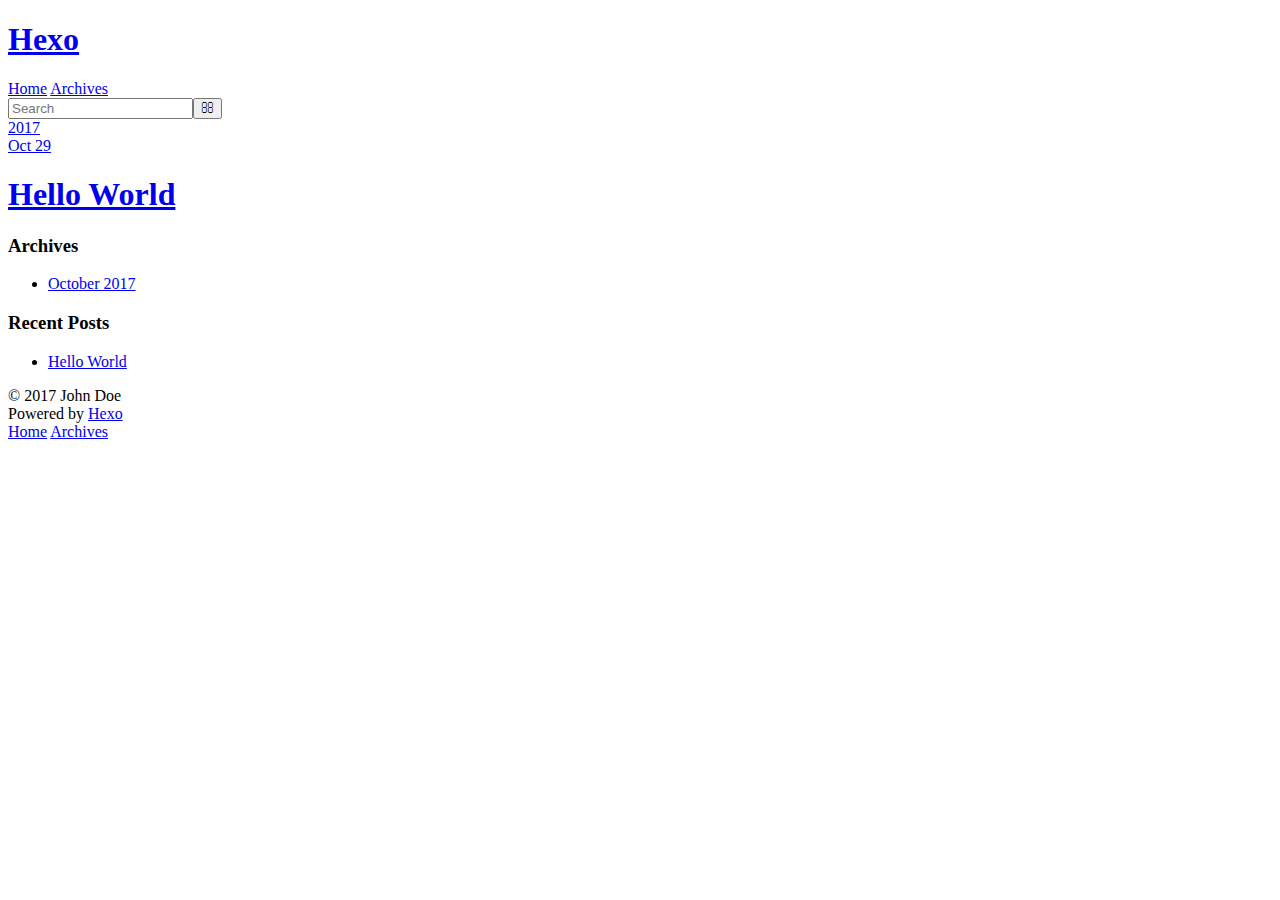
==== archives/index.html @ 0b1d3318 "Site updated: 2017-10-29 11:19:57" ====
<!DOCTYPE html>
<html>
<head>
  <meta charset="utf-8">
  
  <title>Archives | Hexo</title>
  <meta name="viewport" content="width=device-width, initial-scale=1, maximum-scale=1">
  <meta property="og:type" content="website">
<meta property="og:title" content="Hexo">
<meta property="og:url" content="https://liudaofree.github.io/dev/archives/index.html">
<meta property="og:site_name" content="Hexo">
<meta name="twitter:card" content="summary">
<meta name="twitter:title" content="Hexo">
  
    <link rel="alternate" href="/atom.xml" title="Hexo" type="application/atom+xml">
  
  
    <link rel="icon" href="/favicon.png">
  
  
    <link href="//fonts.googleapis.com/css?family=Source+Code+Pro" rel="stylesheet" type="text/css">
  
  <link rel="stylesheet" href="/dev/css/style.css">
  

</head>

<body>
  <div id="container">
    <div id="wrap">
      <header id="header">
  <div id="banner"></div>
  <div id="header-outer" class="outer">
    <div id="header-title" class="inner">
      <h1 id="logo-wrap">
        <a href="/dev/" id="logo">Hexo</a>
      </h1>
      
    </div>
    <div id="header-inner" class="inner">
      <nav id="main-nav">
        <a id="main-nav-toggle" class="nav-icon"></a>
        
          <a class="main-nav-link" href="/dev/">Home</a>
        
          <a class="main-nav-link" href="/dev/archives">Archives</a>
        
      </nav>
      <nav id="sub-nav">
        
          <a id="nav-rss-link" class="nav-icon" href="/atom.xml" title="RSS Feed"></a>
        
        <a id="nav-search-btn" class="nav-icon" title="Search"></a>
      </nav>
      <div id="search-form-wrap">
        <form action="//google.com/search" method="get" accept-charset="UTF-8" class="search-form"><input type="search" name="q" class="search-form-input" placeholder="Search"><button type="submit" class="search-form-submit">&#xF002;</button><input type="hidden" name="sitesearch" value="https://liudaofree.github.io/dev"></form>
      </div>
    </div>
  </div>
</header>
      <div class="outer">
        <section id="main">
  
  
    
    
      
      
      <section class="archives-wrap">
        <div class="archive-year-wrap">
          <a href="/dev/archives/2017" class="archive-year">2017</a>
        </div>
        <div class="archives">
    
    <article class="archive-article archive-type-post">
  <div class="archive-article-inner">
    <header class="archive-article-header">
      <a href="/dev/2017/10/29/hello-world/" class="archive-article-date">
  <time datetime="2017-10-29T03:11:03.560Z" itemprop="datePublished">Oct 29</time>
</a>
      
  
    <h1 itemprop="name">
      <a class="archive-article-title" href="/dev/2017/10/29/hello-world/">Hello World</a>
    </h1>
  

    </header>
  </div>
</article>
  
  
    </div></section>
  

</section>
        
          <aside id="sidebar">
  
    

  
    

  
    
  
    
  <div class="widget-wrap">
    <h3 class="widget-title">Archives</h3>
    <div class="widget">
      <ul class="archive-list"><li class="archive-list-item"><a class="archive-list-link" href="/dev/archives/2017/10/">October 2017</a></li></ul>
    </div>
  </div>


  
    
  <div class="widget-wrap">
    <h3 class="widget-title">Recent Posts</h3>
    <div class="widget">
      <ul>
        
          <li>
            <a href="/dev/2017/10/29/hello-world/">Hello World</a>
          </li>
        
      </ul>
    </div>
  </div>

  
</aside>
        
      </div>
      <footer id="footer">
  
  <div class="outer">
    <div id="footer-info" class="inner">
      &copy; 2017 John Doe<br>
      Powered by <a href="http://hexo.io/" target="_blank">Hexo</a>
    </div>
  </div>
</footer>
    </div>
    <nav id="mobile-nav">
  
    <a href="/dev/" class="mobile-nav-link">Home</a>
  
    <a href="/dev/archives" class="mobile-nav-link">Archives</a>
  
</nav>
    

<script src="//ajax.googleapis.com/ajax/libs/jquery/2.0.3/jquery.min.js"></script>


  <link rel="stylesheet" href="/dev/fancybox/jquery.fancybox.css">
  <script src="/dev/fancybox/jquery.fancybox.pack.js"></script>


<script src="/dev/js/script.js"></script>

  </div>
</body>
</html>
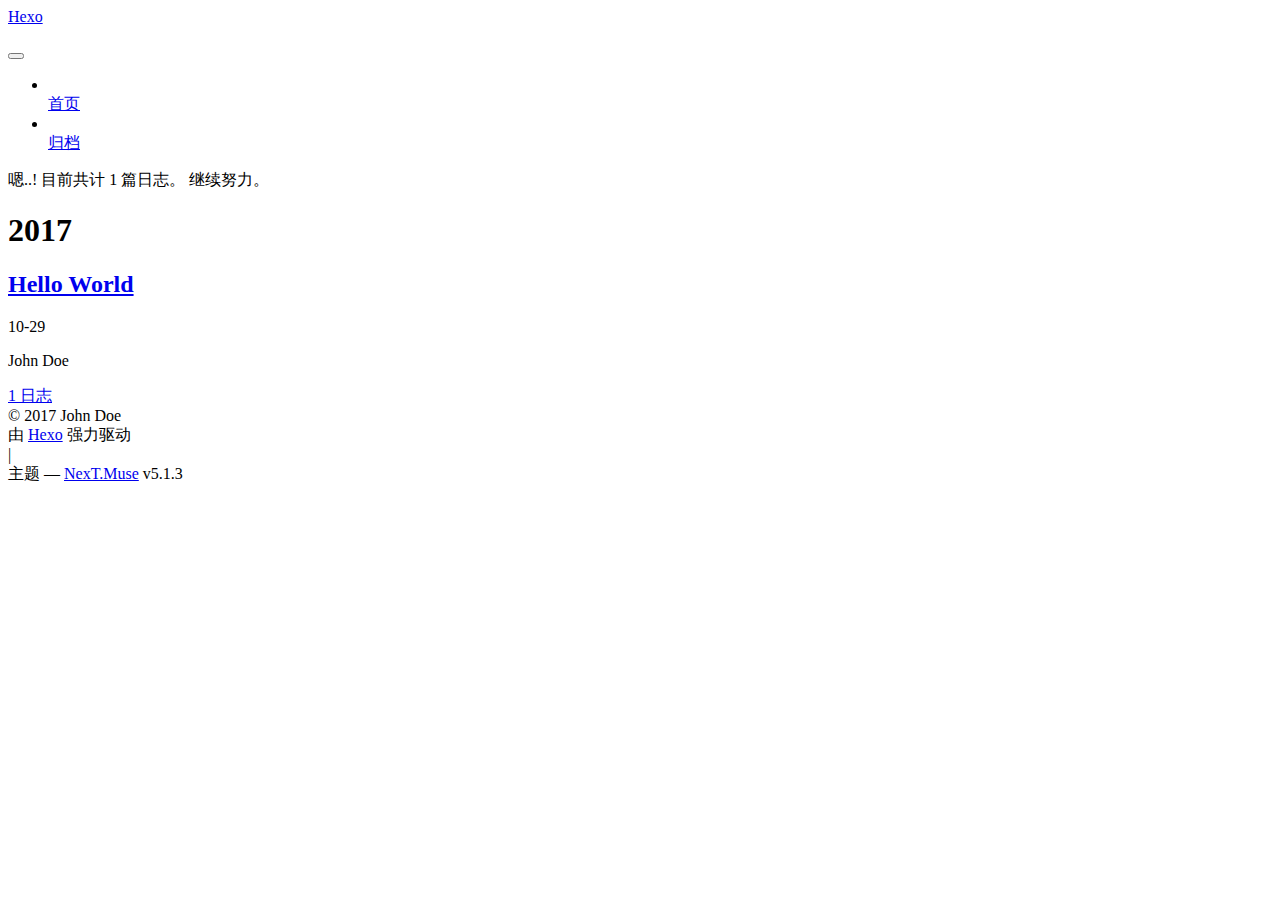
==== commit e01666e2: "Site updated: 2017-10-30 21:52:01" ====
--- a/archives/index.html
+++ b/archives/index.html
@@ -1,166 +1,551 @@
 <!DOCTYPE html>
-<html>
+
+
+
+  
+
+
+<html class="theme-next muse use-motion" lang="zh-Hans">
 <head>
-  <meta charset="utf-8">
-  
-  <title>Archives | Hexo</title>
-  <meta name="viewport" content="width=device-width, initial-scale=1, maximum-scale=1">
-  <meta property="og:type" content="website">
+  <meta charset="UTF-8"/>
+<meta http-equiv="X-UA-Compatible" content="IE=edge" />
+<meta name="viewport" content="width=device-width, initial-scale=1, maximum-scale=1"/>
+<meta name="theme-color" content="#222">
+
+
+
+
+
+
+
+
+
+<meta http-equiv="Cache-Control" content="no-transform" />
+<meta http-equiv="Cache-Control" content="no-siteapp" />
+
+
+
+
+
+
+
+
+
+
+
+
+
+
+
+
+  
+  
+  <link href="/dev/lib/fancybox/source/jquery.fancybox.css?v=2.1.5" rel="stylesheet" type="text/css" />
+
+
+
+
+
+
+
+<link href="/dev/lib/font-awesome/css/font-awesome.min.css?v=4.6.2" rel="stylesheet" type="text/css" />
+
+<link href="/dev/css/main.css?v=5.1.3" rel="stylesheet" type="text/css" />
+
+
+  <link rel="apple-touch-icon" sizes="180x180" href="/dev/images/apple-touch-icon-next.png?v=5.1.3">
+
+
+  <link rel="icon" type="image/png" sizes="32x32" href="/dev/images/favicon-32x32-next.png?v=5.1.3">
+
+
+  <link rel="icon" type="image/png" sizes="16x16" href="/dev/images/favicon-16x16-next.png?v=5.1.3">
+
+
+  <link rel="mask-icon" href="/dev/images/logo.svg?v=5.1.3" color="#222">
+
+
+
+
+
+  <meta name="keywords" content="Hexo, NexT" />
+
+
+
+
+
+
+
+
+
+
+<meta property="og:type" content="website">
 <meta property="og:title" content="Hexo">
 <meta property="og:url" content="https://liudaofree.github.io/dev/archives/index.html">
 <meta property="og:site_name" content="Hexo">
+<meta property="og:locale" content="zh-Hans">
 <meta name="twitter:card" content="summary">
 <meta name="twitter:title" content="Hexo">
-  
-    <link rel="alternate" href="/atom.xml" title="Hexo" type="application/atom+xml">
-  
-  
-    <link rel="icon" href="/favicon.png">
-  
-  
-    <link href="//fonts.googleapis.com/css?family=Source+Code+Pro" rel="stylesheet" type="text/css">
-  
-  <link rel="stylesheet" href="/dev/css/style.css">
-  
+
+
+
+<script type="text/javascript" id="hexo.configurations">
+  var NexT = window.NexT || {};
+  var CONFIG = {
+    root: '/dev/',
+    scheme: 'Muse',
+    version: '5.1.3',
+    sidebar: {"position":"left","display":"post","offset":12,"b2t":false,"scrollpercent":false,"onmobile":false},
+    fancybox: true,
+    tabs: true,
+    motion: {"enable":true,"async":false,"transition":{"post_block":"fadeIn","post_header":"slideDownIn","post_body":"slideDownIn","coll_header":"slideLeftIn","sidebar":"slideUpIn"}},
+    duoshuo: {
+      userId: '0',
+      author: '博主'
+    },
+    algolia: {
+      applicationID: '',
+      apiKey: '',
+      indexName: '',
+      hits: {"per_page":10},
+      labels: {"input_placeholder":"Search for Posts","hits_empty":"We didn't find any results for the search: ${query}","hits_stats":"${hits} results found in ${time} ms"}
+    }
+  };
+</script>
+
+
+
+  <link rel="canonical" href="https://liudaofree.github.io/dev/archives/"/>
+
+
+
+
+
+  <title>归档 | Hexo</title>
+  
+
+
+
+
+
+
+
 
 </head>
 
-<body>
-  <div id="container">
-    <div id="wrap">
-      <header id="header">
-  <div id="banner"></div>
-  <div id="header-outer" class="outer">
-    <div id="header-title" class="inner">
-      <h1 id="logo-wrap">
-        <a href="/dev/" id="logo">Hexo</a>
-      </h1>
-      
+<body itemscope itemtype="http://schema.org/WebPage" lang="zh-Hans">
+
+  
+  
+    
+  
+
+  <div class="container sidebar-position-left page-archive">
+    <div class="headband"></div>
+
+    <header id="header" class="header" itemscope itemtype="http://schema.org/WPHeader">
+      <div class="header-inner"><div class="site-brand-wrapper">
+  <div class="site-meta ">
+    
+
+    <div class="custom-logo-site-title">
+      <a href="/dev/"  class="brand" rel="start">
+        <span class="logo-line-before"><i></i></span>
+        <span class="site-title">Hexo</span>
+        <span class="logo-line-after"><i></i></span>
+      </a>
     </div>
-    <div id="header-inner" class="inner">
-      <nav id="main-nav">
-        <a id="main-nav-toggle" class="nav-icon"></a>
-        
-          <a class="main-nav-link" href="/dev/">Home</a>
-        
-          <a class="main-nav-link" href="/dev/archives">Archives</a>
-        
-      </nav>
-      <nav id="sub-nav">
-        
-          <a id="nav-rss-link" class="nav-icon" href="/atom.xml" title="RSS Feed"></a>
-        
-        <a id="nav-search-btn" class="nav-icon" title="Search"></a>
-      </nav>
-      <div id="search-form-wrap">
-        <form action="//google.com/search" method="get" accept-charset="UTF-8" class="search-form"><input type="search" name="q" class="search-form-input" placeholder="Search"><button type="submit" class="search-form-submit">&#xF002;</button><input type="hidden" name="sitesearch" value="https://liudaofree.github.io/dev"></form>
+      
+        <p class="site-subtitle"></p>
+      
+  </div>
+
+  <div class="site-nav-toggle">
+    <button>
+      <span class="btn-bar"></span>
+      <span class="btn-bar"></span>
+      <span class="btn-bar"></span>
+    </button>
+  </div>
+</div>
+
+<nav class="site-nav">
+  
+
+  
+    <ul id="menu" class="menu">
+      
+        
+        <li class="menu-item menu-item-home">
+          <a href="/dev/" rel="section">
+            
+              <i class="menu-item-icon fa fa-fw fa-home"></i> <br />
+            
+            首页
+          </a>
+        </li>
+      
+        
+        <li class="menu-item menu-item-archives">
+          <a href="/dev/archives/" rel="section">
+            
+              <i class="menu-item-icon fa fa-fw fa-archive"></i> <br />
+            
+            归档
+          </a>
+        </li>
+      
+
+      
+    </ul>
+  
+
+  
+</nav>
+
+
+
+ </div>
+    </header>
+
+    <main id="main" class="main">
+      <div class="main-inner">
+        <div class="content-wrap">
+          <div id="content" class="content">
+            
+
+  
+  
+  
+  <div class="post-block archive">
+    <div id="posts" class="posts-collapse">
+      <span class="archive-move-on"></span>
+
+      <span class="archive-page-counter">
+        
+        
+        
+          
+        
+        嗯..! 目前共计 1 篇日志。 继续努力。
+      </span>
+
+      
+
+        
+        
+        
+
+        
+          
+          <div class="collection-title">
+            <h1 class="archive-year" id="archive-year-2017">2017</h1>
+          </div>
+        
+        
+
+        
+
+  <article class="post post-type-normal" itemscope itemtype="http://schema.org/Article">
+    <header class="post-header">
+
+      <h2 class="post-title">
+        
+            <a class="post-title-link" href="/dev/2017/10/29/hello-world/" itemprop="url">
+              
+                <span itemprop="name">Hello World</span>
+              
+            </a>
+        
+      </h2>
+
+      <div class="post-meta">
+        <time class="post-time" itemprop="dateCreated"
+              datetime="2017-10-29T11:11:03+08:00"
+              content="2017-10-29" >
+          10-29
+        </time>
       </div>
+
+    </header>
+  </article>
+
+
+
+      
+
     </div>
   </div>
-</header>
-      <div class="outer">
-        <section id="main">
-  
-  
-    
-    
-      
-      
-      <section class="archives-wrap">
-        <div class="archive-year-wrap">
-          <a href="/dev/archives/2017" class="archive-year">2017</a>
+  
+  
+  
+
+  
+
+
+
+          </div>
+          
+
+
+          
+
         </div>
-        <div class="archives">
-    
-    <article class="archive-article archive-type-post">
-  <div class="archive-article-inner">
-    <header class="archive-article-header">
-      <a href="/dev/2017/10/29/hello-world/" class="archive-article-date">
-  <time datetime="2017-10-29T03:11:03.560Z" itemprop="datePublished">Oct 29</time>
-</a>
-      
-  
-    <h1 itemprop="name">
-      <a class="archive-article-title" href="/dev/2017/10/29/hello-world/">Hello World</a>
-    </h1>
-  
-
-    </header>
-  </div>
-</article>
-  
-  
-    </div></section>
-  
-
-</section>
-        
-          <aside id="sidebar">
-  
-    
-
-  
-    
-
-  
-    
-  
-    
-  <div class="widget-wrap">
-    <h3 class="widget-title">Archives</h3>
-    <div class="widget">
-      <ul class="archive-list"><li class="archive-list-item"><a class="archive-list-link" href="/dev/archives/2017/10/">October 2017</a></li></ul>
+        
+          
+  
+  <div class="sidebar-toggle">
+    <div class="sidebar-toggle-line-wrap">
+      <span class="sidebar-toggle-line sidebar-toggle-line-first"></span>
+      <span class="sidebar-toggle-line sidebar-toggle-line-middle"></span>
+      <span class="sidebar-toggle-line sidebar-toggle-line-last"></span>
     </div>
   </div>
 
-
-  
+  <aside id="sidebar" class="sidebar">
     
-  <div class="widget-wrap">
-    <h3 class="widget-title">Recent Posts</h3>
-    <div class="widget">
-      <ul>
-        
-          <li>
-            <a href="/dev/2017/10/29/hello-world/">Hello World</a>
-          </li>
-        
-      </ul>
+    <div class="sidebar-inner">
+
+      
+
+      
+
+      <section class="site-overview-wrap sidebar-panel sidebar-panel-active">
+        <div class="site-overview">
+          <div class="site-author motion-element" itemprop="author" itemscope itemtype="http://schema.org/Person">
+            
+              <p class="site-author-name" itemprop="name">John Doe</p>
+              <p class="site-description motion-element" itemprop="description"></p>
+          </div>
+
+          <nav class="site-state motion-element">
+
+            
+              <div class="site-state-item site-state-posts">
+              
+                <a href="/dev/archives/">
+              
+                  <span class="site-state-item-count">1</span>
+                  <span class="site-state-item-name">日志</span>
+                </a>
+              </div>
+            
+
+            
+
+            
+
+          </nav>
+
+          
+
+          <div class="links-of-author motion-element">
+            
+          </div>
+
+          
+          
+
+          
+          
+
+          
+
+        </div>
+      </section>
+
+      
+
+      
+
     </div>
+  </aside>
+
+
+        
+      </div>
+    </main>
+
+    <footer id="footer" class="footer">
+      <div class="footer-inner">
+        <div class="copyright">&copy; <span itemprop="copyrightYear">2017</span>
+  <span class="with-love">
+    <i class="fa fa-user"></i>
+  </span>
+  <span class="author" itemprop="copyrightHolder">John Doe</span>
+
+  
+</div>
+
+
+  <div class="powered-by">由 <a class="theme-link" target="_blank" href="https://hexo.io">Hexo</a> 强力驱动</div>
+
+
+
+  <span class="post-meta-divider">|</span>
+
+
+
+  <div class="theme-info">主题 &mdash; <a class="theme-link" target="_blank" href="https://github.com/iissnan/hexo-theme-next">NexT.Muse</a> v5.1.3</div>
+
+
+
+
+        
+
+
+
+
+
+
+
+        
+      </div>
+    </footer>
+
+    
+      <div class="back-to-top">
+        <i class="fa fa-arrow-up"></i>
+        
+      </div>
+    
+
+    
+
   </div>
 
   
-</aside>
-        
-      </div>
-      <footer id="footer">
-  
-  <div class="outer">
-    <div id="footer-info" class="inner">
-      &copy; 2017 John Doe<br>
-      Powered by <a href="http://hexo.io/" target="_blank">Hexo</a>
-    </div>
-  </div>
-</footer>
-    </div>
-    <nav id="mobile-nav">
-  
-    <a href="/dev/" class="mobile-nav-link">Home</a>
-  
-    <a href="/dev/archives" class="mobile-nav-link">Archives</a>
-  
-</nav>
-    
-
-<script src="//ajax.googleapis.com/ajax/libs/jquery/2.0.3/jquery.min.js"></script>
-
-
-  <link rel="stylesheet" href="/dev/fancybox/jquery.fancybox.css">
-  <script src="/dev/fancybox/jquery.fancybox.pack.js"></script>
-
-
-<script src="/dev/js/script.js"></script>
-
-  </div>
+
+<script type="text/javascript">
+  if (Object.prototype.toString.call(window.Promise) !== '[object Function]') {
+    window.Promise = null;
+  }
+</script>
+
+
+
+
+
+
+
+
+
+  
+
+
+
+
+
+
+
+
+
+
+
+
+  
+  
+    <script type="text/javascript" src="/dev/lib/jquery/index.js?v=2.1.3"></script>
+  
+
+  
+  
+    <script type="text/javascript" src="/dev/lib/fastclick/lib/fastclick.min.js?v=1.0.6"></script>
+  
+
+  
+  
+    <script type="text/javascript" src="/dev/lib/jquery_lazyload/jquery.lazyload.js?v=1.9.7"></script>
+  
+
+  
+  
+    <script type="text/javascript" src="/dev/lib/velocity/velocity.min.js?v=1.2.1"></script>
+  
+
+  
+  
+    <script type="text/javascript" src="/dev/lib/velocity/velocity.ui.min.js?v=1.2.1"></script>
+  
+
+  
+  
+    <script type="text/javascript" src="/dev/lib/fancybox/source/jquery.fancybox.pack.js?v=2.1.5"></script>
+  
+
+
+  
+
+
+  <script type="text/javascript" src="/dev/js/src/utils.js?v=5.1.3"></script>
+
+  <script type="text/javascript" src="/dev/js/src/motion.js?v=5.1.3"></script>
+
+
+
+  
+  
+
+  
+
+  
+
+
+  <script type="text/javascript" src="/dev/js/src/bootstrap.js?v=5.1.3"></script>
+
+
+
+  
+
+
+  
+
+
+
+
+	
+
+
+
+
+
+  
+
+
+
+
+
+  
+
+
+
+
+
+
+
+
+
+
+
+
+  
+
+
+
+
+
+  
+
+  
+
+  
+  
+
+  
+
+  
+
+  
+
 </body>
-</html>+</html>
